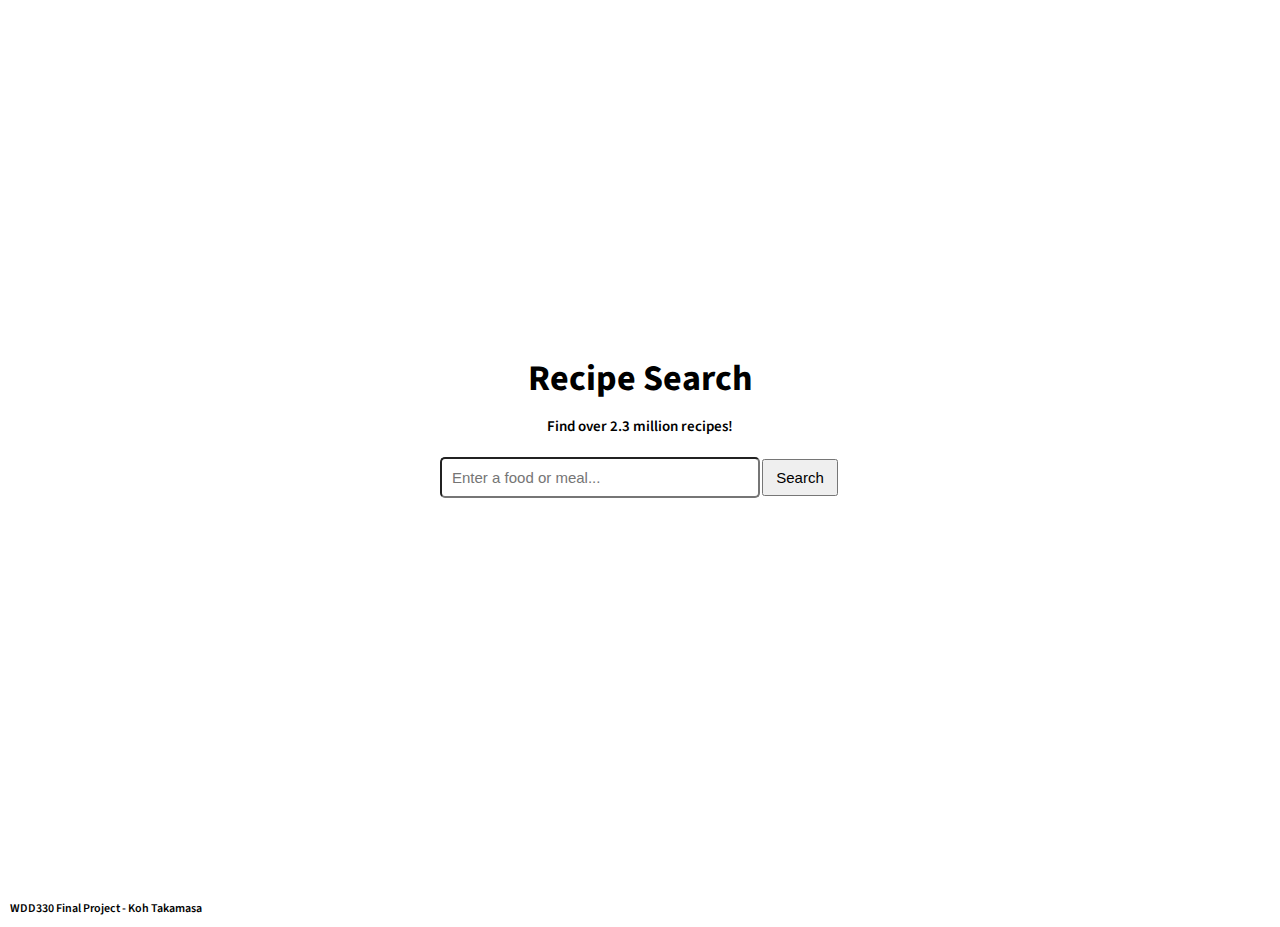
==== recipe-project/index.html @ 54c2683e "mainly css, added new div, classes" ====
<!DOCTYPE html>
<html lang="en">

<head>
    <meta charset="UTF-8">
    <meta http-equiv="X-UA-Compatible" content="IE=edge">
    <meta name="viewport" content="width=device-width, initial-scale=1.0">
    <link rel="stylesheet" href="css/style.css">
    <title>Recipe Search</title>
</head>

<body>
    <main>
        <div class="container">
            <h1 class="main-heading">Recipe Search</h1>
            <p class="main-description">Find over 2.3 million recipes!</p>

            <form id="searchForm">
                <input id="searchInput" type="text" placeholder="Enter a food or meal..." name="search">
                <button id="searchButton" type="submit">Search</button>
            </form>

            <div id="results"></div>
        </div>
    </main>

    <footer>
        <p>WDD330 Final Project - Koh Takamasa</p>
    </footer>
    <script src="js/script.js" type="module"></script>
</body>

</html>
---- recipe-project/css/style.css ----
@import url('https://fonts.googleapis.com/css2?family=Source+Sans+Pro&display=swap');

* {
    padding: 0;
    margin: 0;
    box-sizing: border-box;
    /* border: 1px dashed red; */
}

img {
    width: 100%;
    height: 100%;
    object-fit: cover;
}

html {
    font-family: 'Source Sans Pro', sans-serif;
    font-size: 12px;
    font-weight: 600;
}

main {
    min-height: 100vh;
    width: 100%;
    display :flex;
    align-items: center;
    justify-content: center;
    padding: 50px 0;
    /* background-color:; */
}

div.container {
    width: 90%;
    max-width: 1200px; 
    height: auto;
    margin: 0 auto;
}

h1.main-heading {
    text-align: center;
    font-size: 3rem;
    /* color: ; */
    margin-bottom: 1rem;
}

p.main-description {
    text-align: center;
    font-size: 1.25rem;
    margin-bottom: 1rem;
}

form {
    width: 90%;
    max-width: 400px;
    margin: 20px auto;
    /* background-color: ; */
}
form input {
    width: 80%;
    background-color: transparent;
    padding: 10px;
    border-radius: 5px;
    /* border: none; */
    /* outline: none; */
    font-size: 1.25rem;
    display: inline-block
}

form button {
    width: 19%;
    padding: 8px;
    font-size: 1.25rem;
}

div#results {
    margin-top:  50px;
    width: 100%;
    display: grid;
    grid-gap: 25px;
    grid-template: auto /repeat(auto-fit, minmax(300px,1fr));
}
div.recipe-card {
    width: 100%;
    /* border-radius: ; */
    /* background-color: ; */
    padding: 1rem;
    overflow: hidden;
}

.recipe-card img {
    width: 100%;
    height: 300px;
    border-radius: 5px;

}

footer {
    margin: 0 0 10px 10px;
}
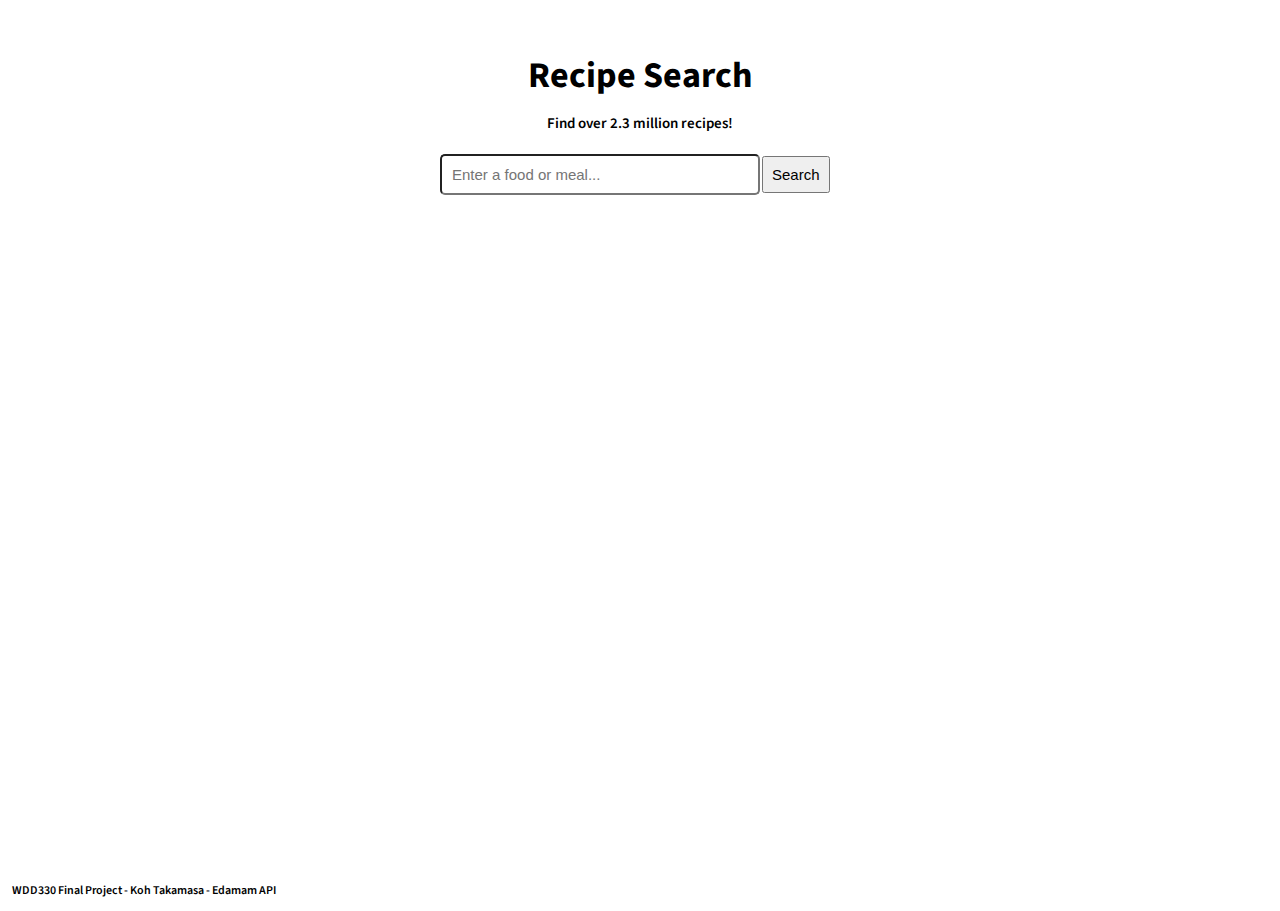
==== commit 825388fa: "more dynamic js" ====
--- a/recipe-project/index.html
+++ b/recipe-project/index.html
@@ -25,7 +25,7 @@
     </main>
 
     <footer>
-        <p>WDD330 Final Project - Koh Takamasa</p>
+        <p>WDD330 Final Project - Koh Takamasa - <a href="https://www.edamam.com/">Edamam API</a></p>
     </footer>
     <script src="js/script.js" type="module"></script>
 </body>
--- a/recipe-project/css/style.css
+++ b/recipe-project/css/style.css
@@ -1,101 +1,104 @@
-@import url('https://fonts.googleapis.com/css2?family=Source+Sans+Pro&display=swap');
+@import url("https://fonts.googleapis.com/css2?family=Source+Sans+Pro&display=swap");
 
 * {
-    padding: 0;
-    margin: 0;
-    box-sizing: border-box;
-    /* border: 1px dashed red; */
+  padding: 0;
+  margin: 0;
+  box-sizing: border-box;
+  /* border: 1px dashed red; */
 }
 
 img {
-    width: 100%;
-    height: 100%;
-    object-fit: cover;
+  width: 100%;
+  height: 100%;
+  object-fit: cover;
 }
 
 html {
-    font-family: 'Source Sans Pro', sans-serif;
-    font-size: 12px;
-    font-weight: 600;
+  font-family: "Source Sans Pro", sans-serif;
+  font-size: 12px;
+  font-weight: 600;
 }
 
 main {
-    min-height: 100vh;
-    width: 100%;
-    display :flex;
-    align-items: center;
-    justify-content: center;
-    padding: 50px 0;
-    /* background-color:; */
+  min-height: 98vh;
+  width: 100%;
+  display: flex;
+  /* align-items: center; */
+  justify-content: center;
+  padding: 50px 0;
+  /* background-color:; */
 }
 
 div.container {
-    width: 90%;
-    max-width: 1200px; 
-    height: auto;
-    margin: 0 auto;
+  width: 90%;
+  max-width: 1200px;
+  height: auto;
+  margin: 0 auto;
 }
 
 h1.main-heading {
-    text-align: center;
-    font-size: 3rem;
-    /* color: ; */
-    margin-bottom: 1rem;
+  text-align: center;
+  font-size: 3rem;
+  /* color: ; */
+  margin-bottom: 1rem;
 }
 
 p.main-description {
-    text-align: center;
-    font-size: 1.25rem;
-    margin-bottom: 1rem;
+  text-align: center;
+  font-size: 1.25rem;
+  margin-bottom: 1rem;
 }
 
 form {
-    width: 90%;
-    max-width: 400px;
-    margin: 20px auto;
-    /* background-color: ; */
+  width: 90%;
+  max-width: 400px;
+  margin: 20px auto;
+  /* background-color: ; */
 }
 form input {
-    width: 80%;
-    background-color: transparent;
-    padding: 10px;
-    border-radius: 5px;
-    /* border: none; */
-    /* outline: none; */
-    font-size: 1.25rem;
-    display: inline-block
+  width: 80%;
+  background-color: transparent;
+  padding: 10px;
+  border-radius: 5px;
+  /* border: none; */
+  /* outline: none; */
+  font-size: 1.25rem;
+  display: inline-block;
 }
 
 form button {
-    width: 19%;
-    padding: 8px;
-    font-size: 1.25rem;
+  width: auto;
+  padding: 8px;
+  font-size: 1.25rem;
 }
 
 div#results {
-    margin-top:  50px;
-    width: 100%;
-    display: grid;
-    grid-gap: 25px;
-    grid-template: auto /repeat(auto-fit, minmax(300px,1fr));
+  margin-top: 50px;
+  width: 100%;
+  display: grid;
+  grid-gap: 25px;
+  grid-template: auto / repeat(auto-fit, minmax(300px, 1fr));
 }
 div.recipe-card {
-    width: 100%;
-    /* border-radius: ; */
-    /* background-color: ; */
-    padding: 1rem;
-    overflow: hidden;
+  width: 100%;
+  /* border-radius: ; */
+  /* background-color: ; */
+  padding: 1rem;
+  overflow: hidden;
 }
 
 .recipe-card img {
-    width: 100%;
-    height: 300px;
-    border-radius: 5px;
-
+  width: 100%;
+  height: 300px;
+  border-radius: 5px;
 }
 
 footer {
-    margin: 0 0 10px 10px;
+  margin: 0 0 1rem 1rem;
 }
 
-
+footer a,
+footer a::after {
+  text-decoration: none;
+  color: black;
+}
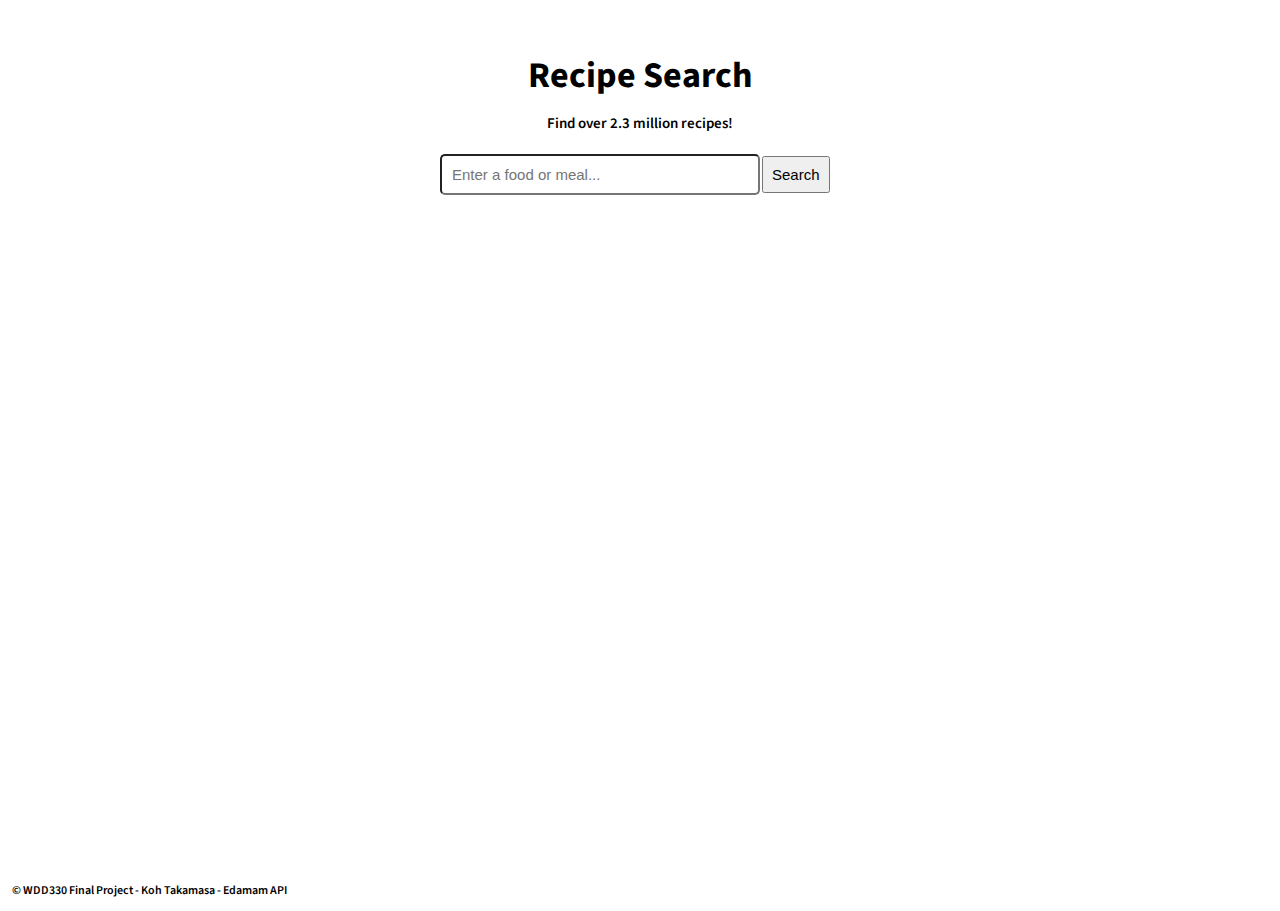
==== commit 805b13a3: "media query and card hover" ====
--- a/recipe-project/index.html
+++ b/recipe-project/index.html
@@ -25,7 +25,7 @@
     </main>
 
     <footer>
-        <p>WDD330 Final Project - Koh Takamasa - <a href="https://www.edamam.com/">Edamam API</a></p>
+        <p>&copy; WDD330 Final Project - Koh Takamasa - <a href="https://www.edamam.com/">Edamam API</a></p>
     </footer>
     <script src="js/script.js" type="module"></script>
 </body>
--- a/recipe-project/css/style.css
+++ b/recipe-project/css/style.css
@@ -85,12 +85,18 @@
   /* background-color: ; */
   padding: 1rem;
   overflow: hidden;
+  border-radius: 5px;
+  transition: transform 0.5s;
 }
 
-.recipe-card img {
+div.recipe-card img {
   width: 100%;
   height: 300px;
-  border-radius: 5px;
+}
+
+div.recipe-card:hover {
+  transform: scale(1.1);
+  background-color: rgb(210, 209, 209);
 }
 
 footer {
@@ -102,3 +108,32 @@
   text-decoration: none;
   color: black;
 }
+
+@media only screen and (max-width: 600px) {
+  div.recipe-card:hover {
+    transform: scale(1.05);
+  }
+  form {
+    width: 100%;
+    max-width: 350px;
+    margin: 20px auto;
+    /* background-color: ; */
+    display: flex;
+  }
+  form input {
+    /* width: 100%; */
+    background-color: transparent;
+    padding: 10px;
+    border-radius: 5px;
+    /* border: none; */
+    /* outline: none; */
+    font-size: 1.25rem;
+    /* display: inline-block; */
+  }
+
+  form button {
+    /* width: auto; */
+    /* padding: 5px; */
+    font-size: 1.25rem;
+  }
+}
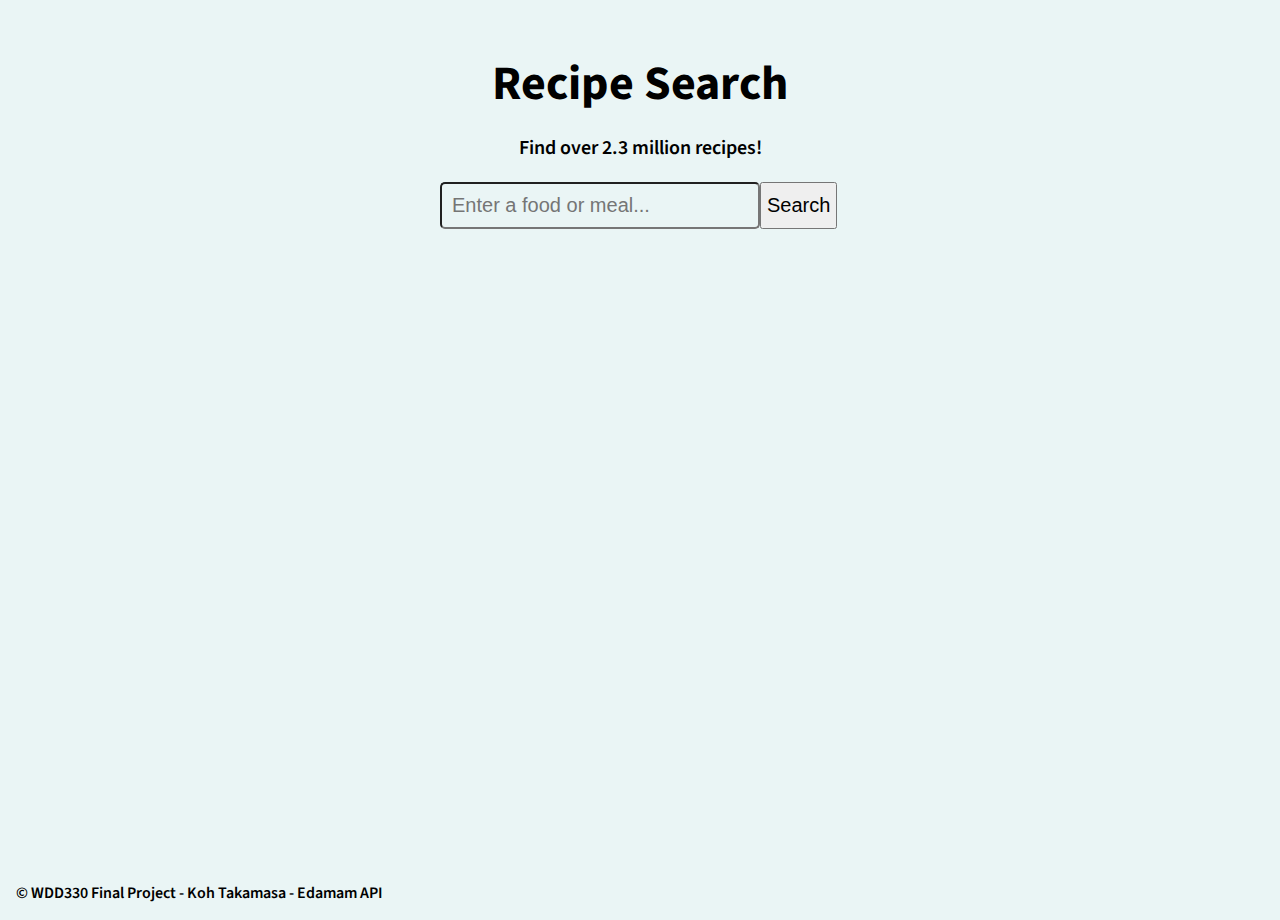
==== commit e456e84b: "recipe card info" ====
--- a/recipe-project/index.html
+++ b/recipe-project/index.html
@@ -25,7 +25,7 @@
     </main>
 
     <footer>
-        <p>&copy; WDD330 Final Project - Koh Takamasa - <a href="https://www.edamam.com/">Edamam API</a></p>
+        <p>&copy; WDD330 Final Project - Koh Takamasa - <a href="https://www.edamam.com/" target="_blank">Edamam API</a></p>
     </footer>
     <script src="js/script.js" type="module"></script>
 </body>
--- a/recipe-project/css/style.css
+++ b/recipe-project/css/style.css
@@ -1,4 +1,11 @@
 @import url("https://fonts.googleapis.com/css2?family=Source+Sans+Pro&display=swap");
+
+:root {
+  --color1: #ffeb9a;
+  --color2: #fffae7;
+  --color3: #b2dcf7;
+  --color4: #eaf5f5;
+}
 
 * {
   padding: 0;
@@ -15,8 +22,9 @@
 
 html {
   font-family: "Source Sans Pro", sans-serif;
-  font-size: 12px;
+  font-size: 16px;
   font-weight: 600;
+  background-color: var(--color4);
 }
 
 main {
@@ -54,6 +62,7 @@
   max-width: 400px;
   margin: 20px auto;
   /* background-color: ; */
+  display: flex;
 }
 form input {
   width: 80%;
@@ -61,14 +70,14 @@
   padding: 10px;
   border-radius: 5px;
   /* border: none; */
-  /* outline: none; */
+  outline: none;
   font-size: 1.25rem;
   display: inline-block;
 }
 
 form button {
   width: auto;
-  padding: 8px;
+  padding: 5px;
   font-size: 1.25rem;
 }
 
@@ -79,6 +88,7 @@
   grid-gap: 25px;
   grid-template: auto / repeat(auto-fit, minmax(300px, 1fr));
 }
+
 div.recipe-card {
   width: 100%;
   /* border-radius: ; */
@@ -96,7 +106,32 @@
 
 div.recipe-card:hover {
   transform: scale(1.1);
-  background-color: rgb(210, 209, 209);
+  background-color: var(--color2);
+}
+
+div.recipe-head {
+  display: flex;
+  justify-content: space-between;
+  align-items: center;
+  margin: 0.5rem;
+}
+
+div a.recipe-button {
+  text-decoration: none;
+  text-align: center;
+  width: auto;
+  padding: 8px;
+  font-size: 1.1rem;
+  color: black;
+  background-color: var(--color1);
+  border: solid 1px rgb(49, 49, 49);
+  border-radius: 5px;
+}
+
+div p.recipe-info {
+  display: block;
+  margin-bottom: 10px;
+  line-height: 1.5rem;
 }
 
 footer {
@@ -104,9 +139,11 @@
 }
 
 footer a,
-footer a::after {
+footer a::after,
+footer a:hover {
   text-decoration: none;
   color: black;
+  cursor: pointer;
 }
 
 @media only screen and (max-width: 600px) {
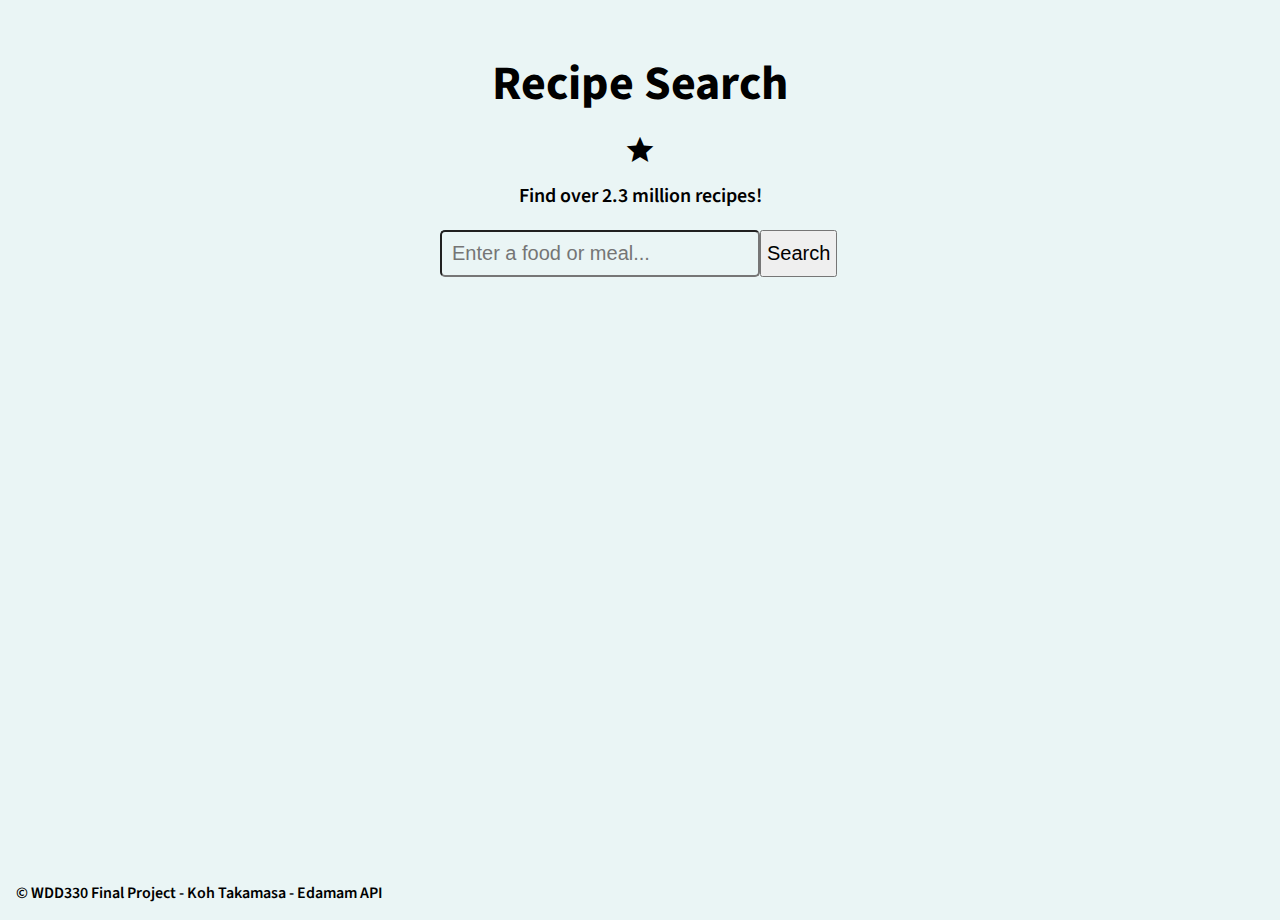
==== commit 05730451: "favorite icon" ====
--- a/recipe-project/index.html
+++ b/recipe-project/index.html
@@ -6,13 +6,15 @@
     <meta http-equiv="X-UA-Compatible" content="IE=edge">
     <meta name="viewport" content="width=device-width, initial-scale=1.0">
     <link rel="stylesheet" href="css/style.css">
+    <link href="https://fonts.googleapis.com/icon?family=Material+Icons" rel="stylesheet">
     <title>Recipe Search</title>
 </head>
 
 <body>
     <main>
         <div class="container">
-            <h1 class="main-heading">Recipe Search</h1>
+                <h1 class="main-heading">Recipe Search</h1>
+                <span class="material-icons favorite-icon"><a href="favorites.html">star</a></span>
             <p class="main-description">Find over 2.3 million recipes!</p>
 
             <form id="searchForm">
--- a/recipe-project/css/style.css
+++ b/recipe-project/css/style.css
@@ -51,6 +51,27 @@
   margin-bottom: 1rem;
 }
 
+span.favorite-icon,
+span.home-icon {
+  display: flex;
+  justify-content: center;
+  align-items: center;
+  margin-bottom: 1rem;
+}
+
+.favorite-icon a,
+.home-icon a {
+  text-align: center;
+  font-size: 2rem;
+  text-decoration: none;
+  color: black;
+}
+
+.favorite-icon a:hover,
+.home-icon a:hover {
+  color: var(--color3);
+}
+
 p.main-description {
   text-align: center;
   font-size: 1.25rem;
@@ -82,7 +103,7 @@
 }
 
 div#results {
-  margin-top: 50px;
+  margin-top: 75px;
   width: 100%;
   display: grid;
   grid-gap: 25px;
@@ -116,16 +137,39 @@
   margin: 0.5rem;
 }
 
-div a.recipe-button {
+button.save-button {
+  background-color: var(--color1);
+  padding: 5px;
+  border-radius: 5px;
+  border: solid 1px black;
+  font-size: 1rem;
+  text-align: center;
+}
+
+button.save-button:hover {
+  background-color: var(--color4);
+  cursor: pointer;
+}
+
+div.info-container {
+  display: flex;
+  justify-content: space-between;
+  align-items: center;
+}
+
+.recipe-button {
   text-decoration: none;
   text-align: center;
-  width: auto;
-  padding: 8px;
-  font-size: 1.1rem;
+  padding: 5px;
+  font-size: 1rem;
   color: black;
   background-color: var(--color1);
-  border: solid 1px rgb(49, 49, 49);
-  border-radius: 5px;
+  border: solid 1px black;
+  border-radius: 5px;
+}
+
+.recipe-button:hover {
+  background-color: var(--color4);
 }
 
 div p.recipe-info {
@@ -171,6 +215,6 @@
   form button {
     /* width: auto; */
     /* padding: 5px; */
-    font-size: 1.25rem;
-  }
-}
+    font-size: 1rem;
+  }
+}
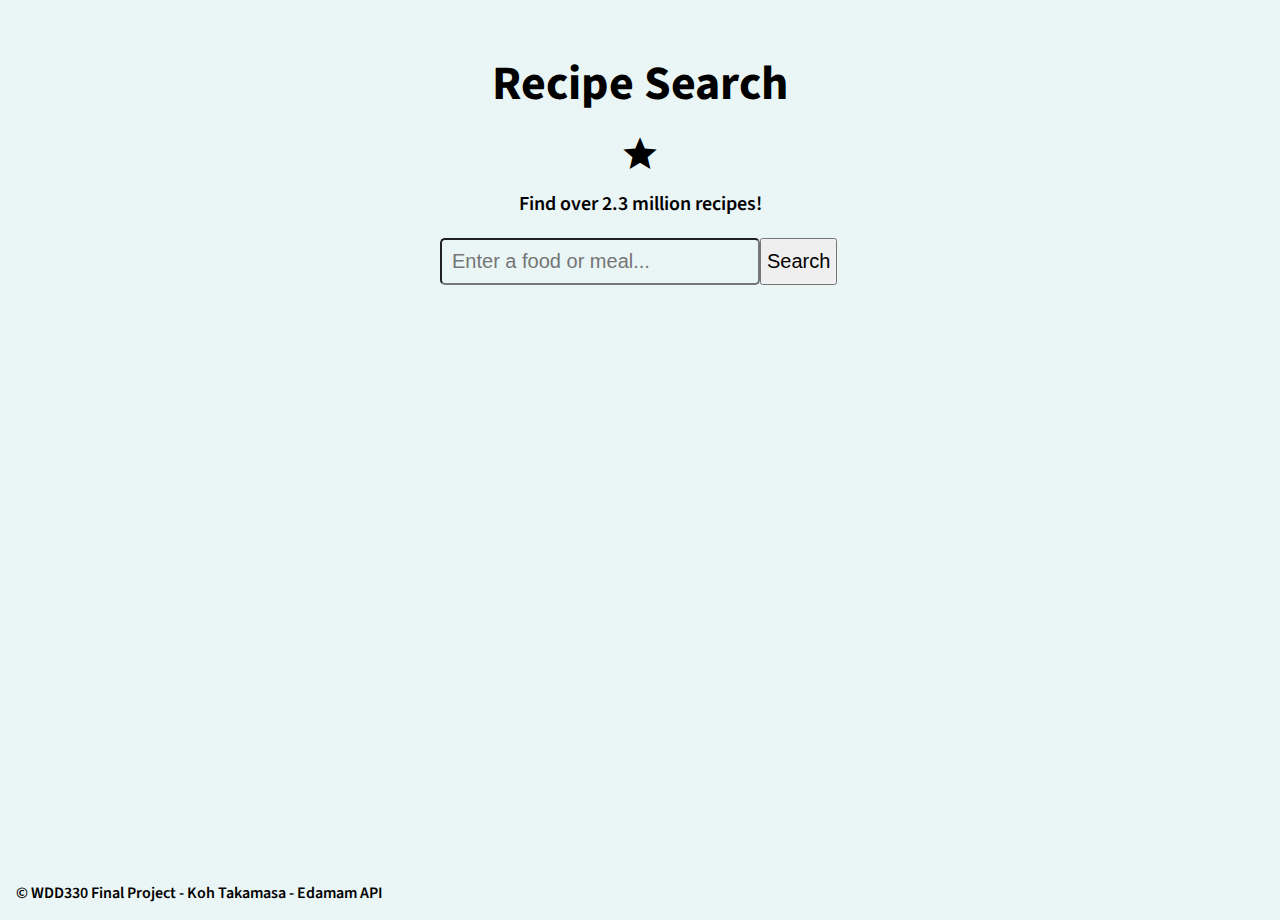
==== commit ae0b1f41: "a" ====
--- a/recipe-project/index.html
+++ b/recipe-project/index.html
@@ -29,7 +29,7 @@
     <footer>
         <p>&copy; WDD330 Final Project - Koh Takamasa - <a href="https://www.edamam.com/" target="_blank">Edamam API</a></p>
     </footer>
-    <script src="js/script.js" type="module"></script>
+    <script src="js/script.mjs" type="module"></script>
 </body>
 
 </html>--- a/recipe-project/css/style.css
+++ b/recipe-project/css/style.css
@@ -62,7 +62,7 @@
 .favorite-icon a,
 .home-icon a {
   text-align: center;
-  font-size: 2rem;
+  font-size: 2.5rem;
   text-decoration: none;
   color: black;
 }
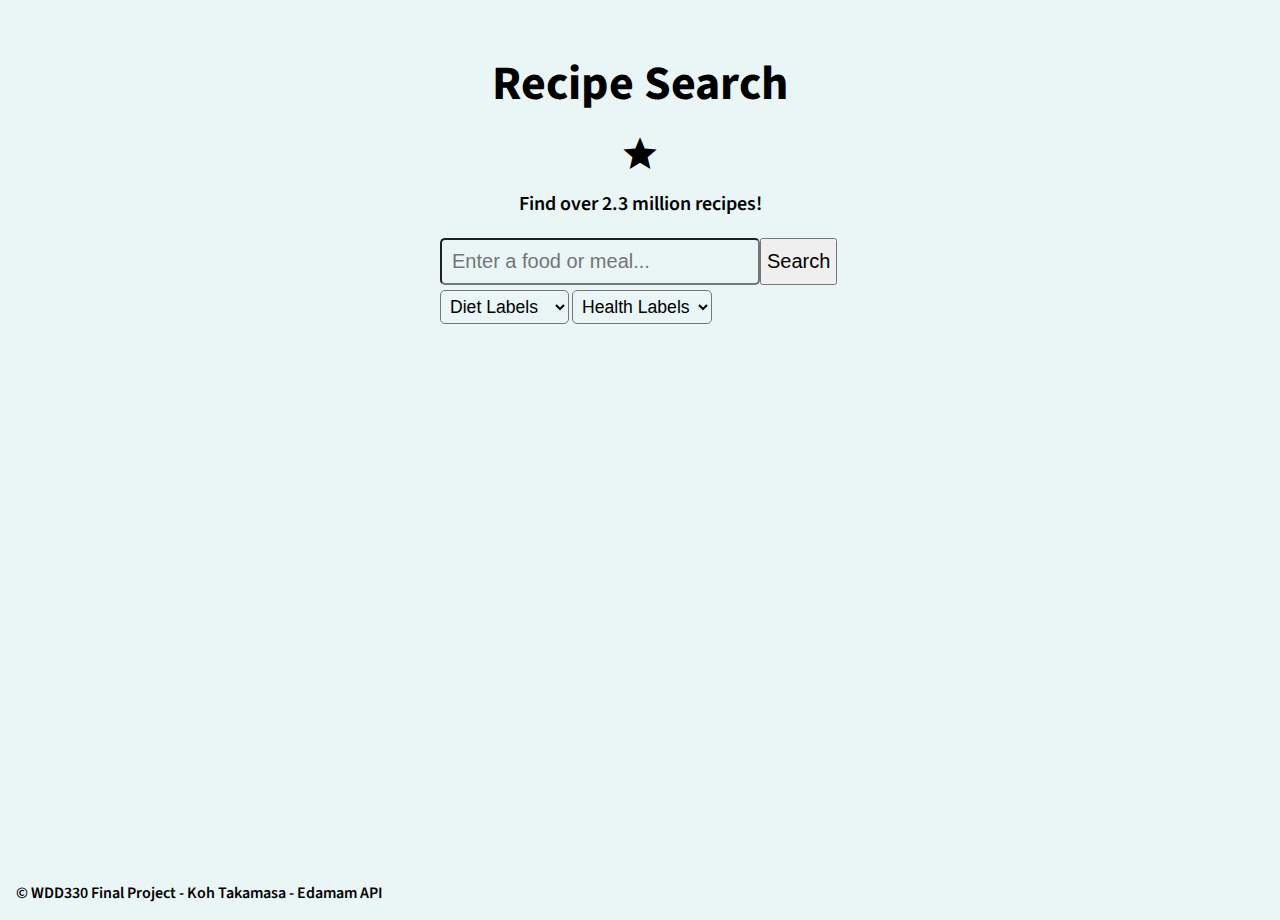
==== commit e6a22221: "filter" ====
--- a/recipe-project/index.html
+++ b/recipe-project/index.html
@@ -13,13 +13,29 @@
 <body>
     <main>
         <div class="container">
-                <h1 class="main-heading">Recipe Search</h1>
-                <span class="material-icons favorite-icon"><a href="favorites.html">star</a></span>
+            <h1 class="main-heading">Recipe Search</h1>
+            <span class="material-icons favorite-icon"><a href="favorites.html">star</a></span>
             <p class="main-description">Find over 2.3 million recipes!</p>
 
             <form id="searchForm">
                 <input id="searchInput" type="text" placeholder="Enter a food or meal..." name="search">
                 <button id="searchButton" type="submit">Search</button>
+                <div class="filter">
+                    <select id="dietFilter">
+                        <option value="">Diet Labels</option>
+                        <option value="balanced">Balanced</option>
+                        <option value="high-protein">High Protein</option>
+                        <option value="low-fat">Low-Fat</option>
+                        <option value="low-carb">Low-Carb</option>
+                    </select>
+                    <select id="healthFilter">
+                        <option value="">Health Labels</option>
+                        <option value="vegan">Vegan</option>
+                        <option value="vegetarian">Vegetarian</option>
+                        <option value="gluten-free">Gluten-Free</option>
+                        <option value="dairy-free">Dairy-Free</option>
+                    </select>
+                </div>
             </form>
 
             <div id="results"></div>
@@ -27,7 +43,8 @@
     </main>
 
     <footer>
-        <p>&copy; WDD330 Final Project - Koh Takamasa - <a href="https://www.edamam.com/" target="_blank">Edamam API</a></p>
+        <p>&copy; WDD330 Final Project - Koh Takamasa - <a href="https://www.edamam.com/" target="_blank">Edamam API</a>
+        </p>
     </footer>
     <script src="js/script.mjs" type="module"></script>
 </body>
--- a/recipe-project/css/style.css
+++ b/recipe-project/css/style.css
@@ -14,11 +14,11 @@
   /* border: 1px dashed red; */
 }
 
-img {
+/* img {
   width: 100%;
   height: 100%;
   object-fit: cover;
-}
+} */
 
 html {
   font-family: "Source Sans Pro", sans-serif;
@@ -84,6 +84,7 @@
   margin: 20px auto;
   /* background-color: ; */
   display: flex;
+  flex-wrap: wrap;
 }
 form input {
   width: 80%;
@@ -102,6 +103,15 @@
   font-size: 1.25rem;
 }
 
+select#dietFilter,
+select#healthFilter {
+  background-color: var(--color4);
+  padding: 5px;
+  font-size: 1.1rem;
+  border-radius: 5px;
+  margin-top: 5px;
+}
+
 div#results {
   margin-top: 75px;
   width: 100%;
@@ -120,6 +130,16 @@
   transition: transform 0.5s;
 }
 
+div.recipe-card:first-child:nth-last-child(1) {
+  width: 100%;
+  max-width: 450px;
+  margin: 0 auto;
+}
+
+h2.noRecipe {
+  text-align: center;
+}
+
 div.recipe-card img {
   width: 100%;
   height: 300px;
@@ -137,7 +157,8 @@
   margin: 0.5rem;
 }
 
-button.save-button {
+button.save-button,
+button.remove-button {
   background-color: var(--color1);
   padding: 5px;
   border-radius: 5px;
@@ -146,7 +167,8 @@
   text-align: center;
 }
 
-button.save-button:hover {
+button.save-button:hover,
+button.remove-button:hover {
   background-color: var(--color4);
   cursor: pointer;
 }
@@ -216,5 +238,6 @@
     /* width: auto; */
     /* padding: 5px; */
     font-size: 1rem;
-  }
-}
+    width: auto;
+  }
+}
